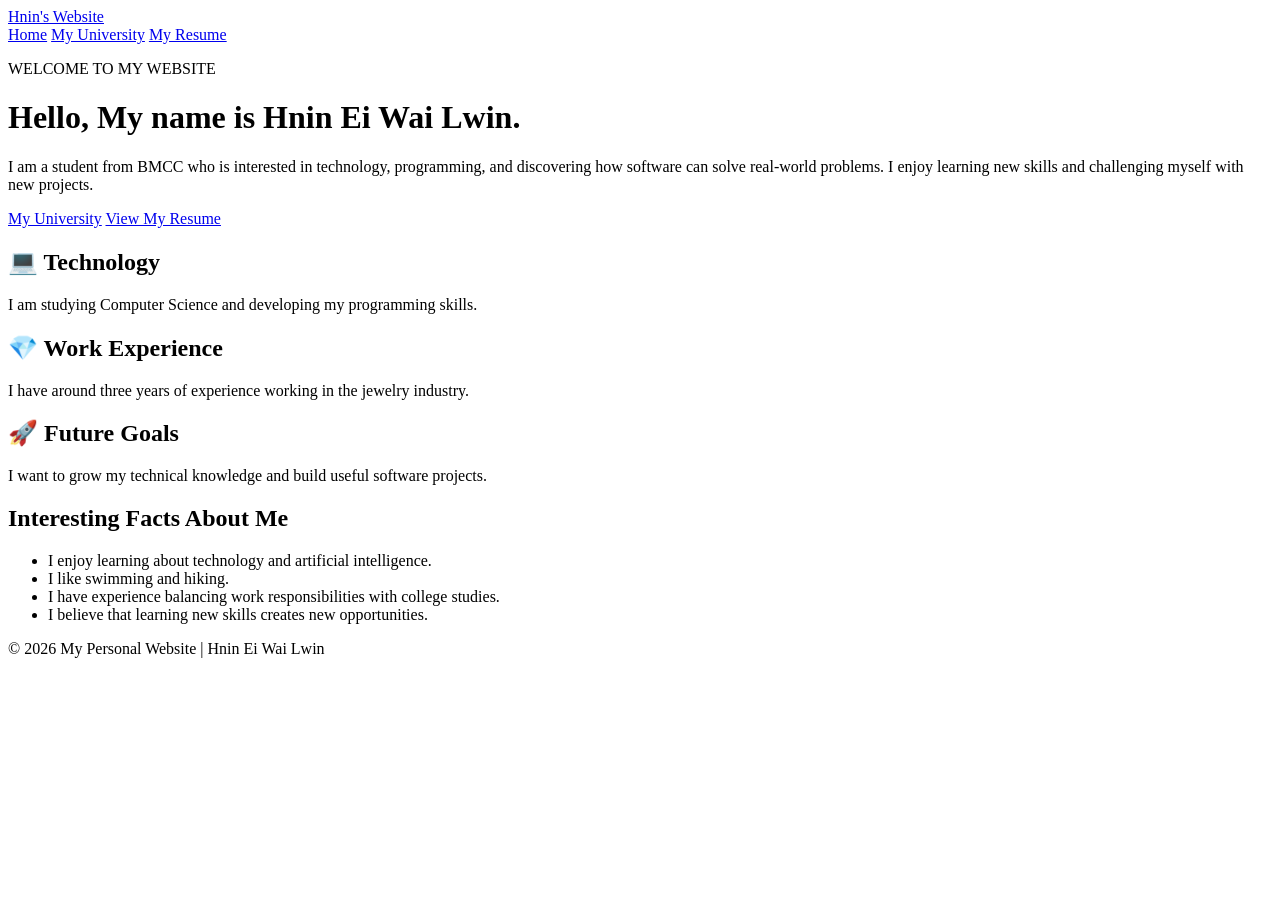
==== templates/index.html @ 466bee23 "Initial commit" ====
<!DOCTYPE html>
<html lang="en">
<head>
    <meta charset="UTF-8">
    <meta name="viewport" content="width=device-width, initial-scale=1.0">
    <title>About Me | Personal Website</title>
    <link rel="stylesheet" href="{{ url_for('static', filename='style.css') }}">
</head>
<body>
    <header>
        <nav>
            <a class="logo" href="/">Hnin's Website</a>
            <div class="nav-links">
                <a href="/">Home</a>
                <a href="/myUniversity.html">My University</a>
                <a href="/resume.html">My Resume</a>
            </div>
        </nav>
    </header>

    <main class="hero">
        <p class="eyebrow">WELCOME TO MY WEBSITE</p>
        <h1>Hello, My name is Hnin Ei Wai Lwin.</h1>
        <p class="intro">
            I am a student from BMCC who is interested in technology, programming, and
            discovering how software can solve real-world problems.
            I enjoy learning new skills and challenging myself with new projects.
        </p>

        <div class="buttons">
            <a class="button" href="/myUniversity.html">My University</a>
            <a class="button secondary" href="/resume.html">View My Resume</a>
        </div>

        <section class="cards">
            <article class="card">
                <h2>💻 Technology</h2>
                <p>I am studying Computer Science and developing my programming skills.</p>
            </article>
            <article class="card">
                <h2>💎 Work Experience</h2>
                <p>I have around three years of experience working in the jewelry industry.</p>
            </article>
            <article class="card">
                <h2>🚀 Future Goals</h2>
                <p>I want to grow my technical knowledge and build useful software projects.</p>
            </article>
        </section>

        <section class="about">
            <h2>Interesting Facts About Me</h2>
            <ul>
                <li>I enjoy learning about technology and artificial intelligence.</li>
                <li>I like swimming and hiking.</li>
                <li>I have experience balancing work responsibilities with college studies.</li>
                <li>I believe that learning new skills creates new opportunities.</li>
            </ul>
        </section>
    </main>

    <footer>
        <p>© 2026 My Personal Website | Hnin Ei Wai Lwin</p>
    </footer>
</body>
</html>
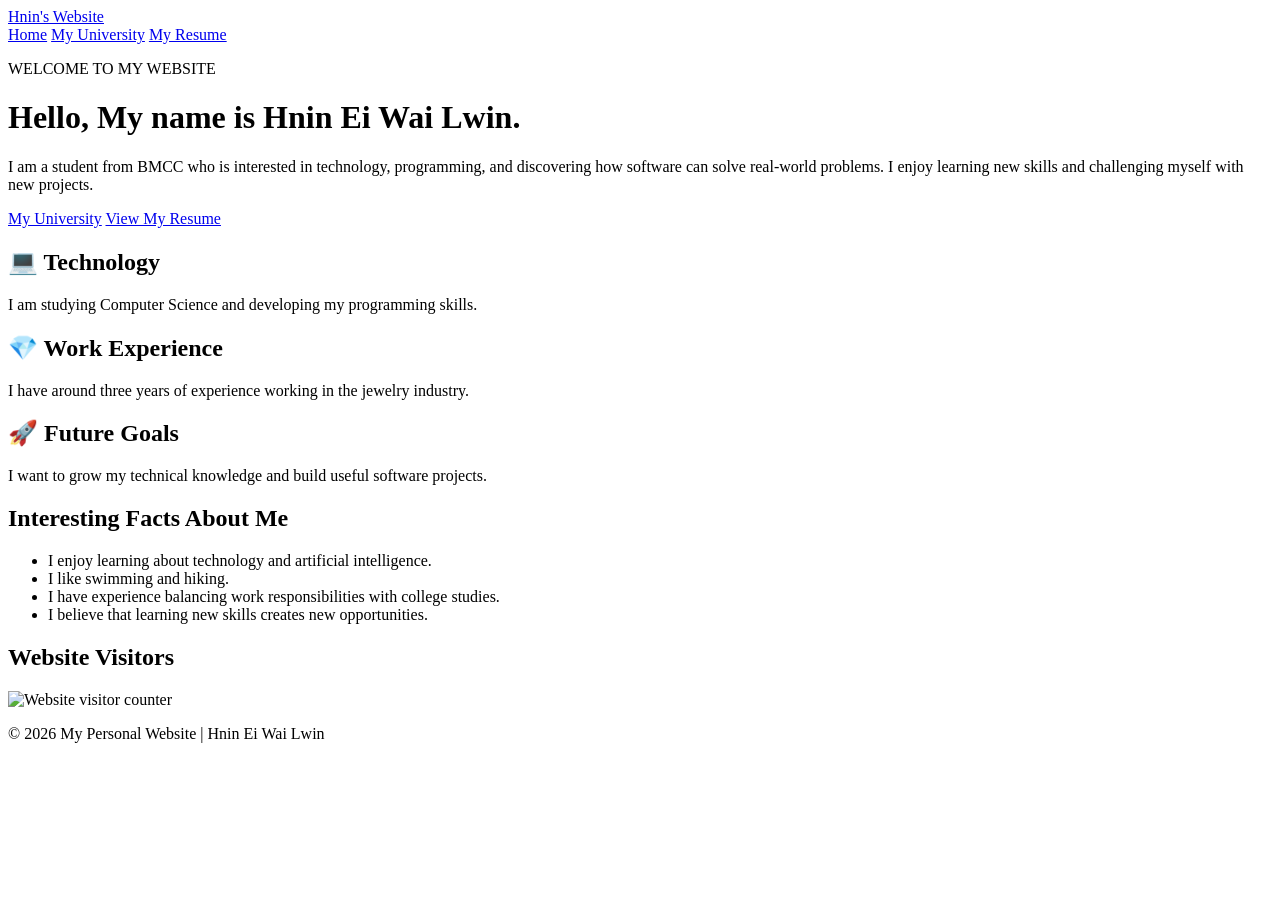
==== commit 9fc7dfab: "Adding Website Visitors" ====
--- a/templates/index.html
+++ b/templates/index.html
@@ -56,6 +56,15 @@
                 <li>I believe that learning new skills creates new opportunities.</li>
             </ul>
         </section>
+
+        <section class="card" id="visitor">
+            <h2>Website Visitors</h2>
+            
+             <img
+                src="https://visitor-badge.laobi.icu/badge?page_id=YOUR_UNIQUE_SITE_ID"
+                alt="Website visitor counter">
+            
+            </section>
     </main>
 
     <footer>
